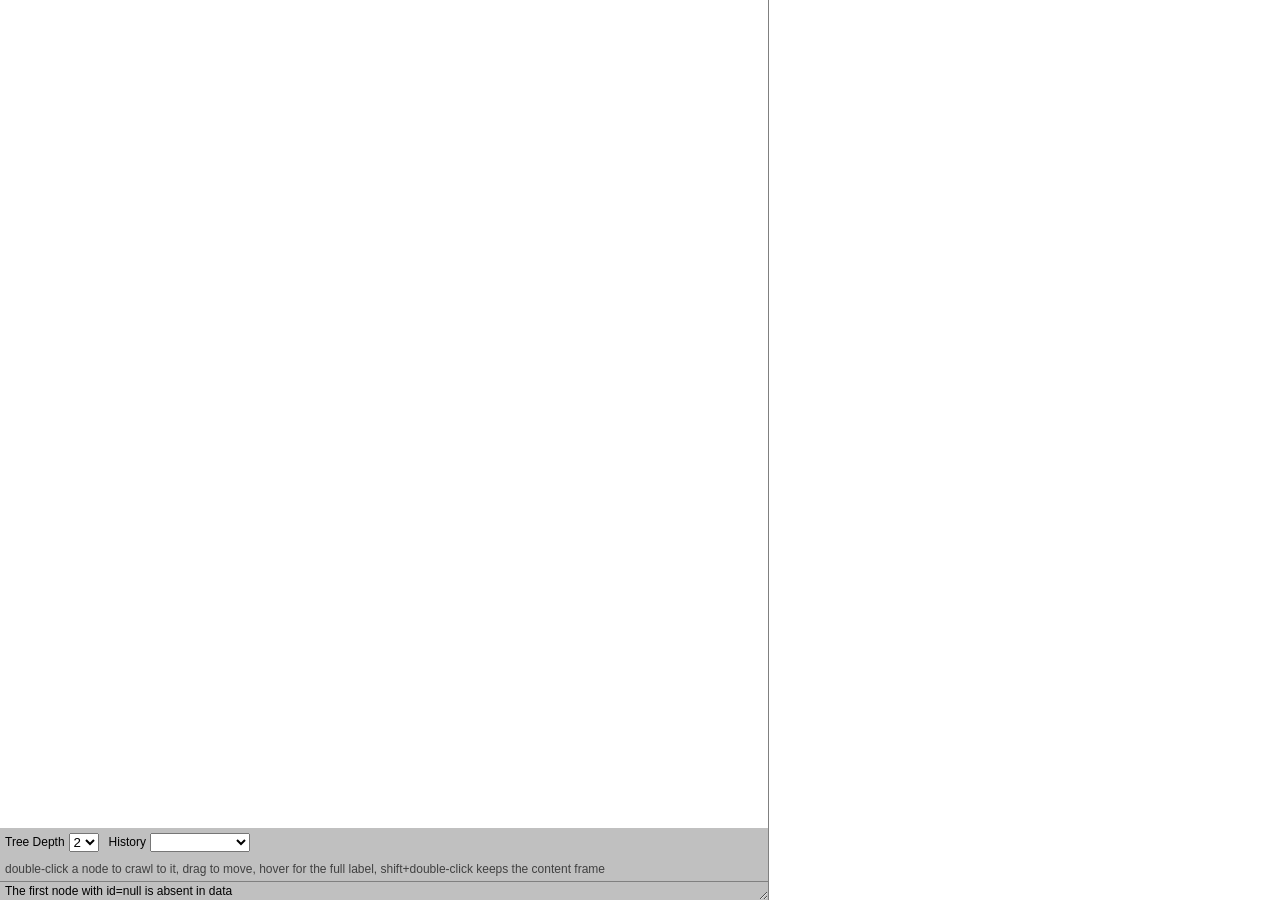
==== web/index.html @ 52ca5c4a "graphcrawl: the 1999 depth-N graph navigator ported to canvas over a C backend The Java 1.0 applet (" ====
<!doctype html>
<html lang="en">
<meta charset="utf-8">
<meta name="viewport" content="width=device-width,initial-scale=1">
<title>graphcrawl</title>
<link rel="stylesheet" href="graphcrawl.css">

<!-- frames.html of 1999: the applet on the left, the "content" frame on the
     right where a node's URL opens -->
<div id="applet">
  <canvas id="graph"></canvas>
  <div id="tools">
    <label>Tree Depth <select id="depth"><option>2</option><option>3</option></select></label>
    <label>History <select id="history"></select></label>
    <span id="hint">double-click a node to crawl to it, drag to move, hover for the full label, shift+double-click keeps the content frame</span>
  </div>
  <div id="status"></div>
</div>
<iframe name="content" src="about:blank"></iframe>

<script>
/* the <param> block of 1999. first_node comes from #id in the URL or from
 * /api/info when absent. */
window.GRAPHCRAWL_PARAMS = {
  cgi: "/api/node",
  static_version: "false",
  iconFromX: "30",
  iconFromY: "30",
  ovals_min_id: "-600",
  ovals_max_id: "-214",
  category_icon_1: "minus.gif",
  category_icon_2: "exclaim.gif",
  category_icon_3: "external.gif",
  category_icon_4: "plus.gif",
  category_icon_5: "query.gif",
  number_of_frames_in_anim: "2",
  file_1: "server1.gif",
  file_2: "server2.gif"
};
</script>
<script src="graphcrawl.js"></script>
</html>
---- web/graphcrawl.css ----
/* graphcrawl.css -- the 1999 frameset: applet left, content frame right.
 * The applet panel is white, the tools panel light gray, as AWT drew them. */
html, body { height: 100%; margin: 0; background: #ffffff; color: #000000;
  font: 12px sans-serif; }
body { display: flex; }
#applet { flex: 0 0 60%; display: flex; flex-direction: column; min-width: 300px;
  resize: horizontal; overflow: hidden; border-right: 1px solid #808080; }
#graph { flex: 1 1 auto; width: 100%; min-height: 0; display: block;
  cursor: default; touch-action: none; user-select: none; }
#tools { flex: 0 0 auto; background: #c0c0c0; padding: 5px; display: flex;
  gap: 10px; align-items: center; flex-wrap: wrap; }
#tools label { display: flex; gap: 4px; align-items: center; }
#history { min-width: 100px; }
#hint { color: #404040; }
#status { flex: 0 0 auto; min-height: 1.2em; padding: 2px 5px; background: #c0c0c0;
  border-top: 1px solid #808080; }
iframe[name=content] { flex: 1 1 auto; border: 0; min-width: 0; }
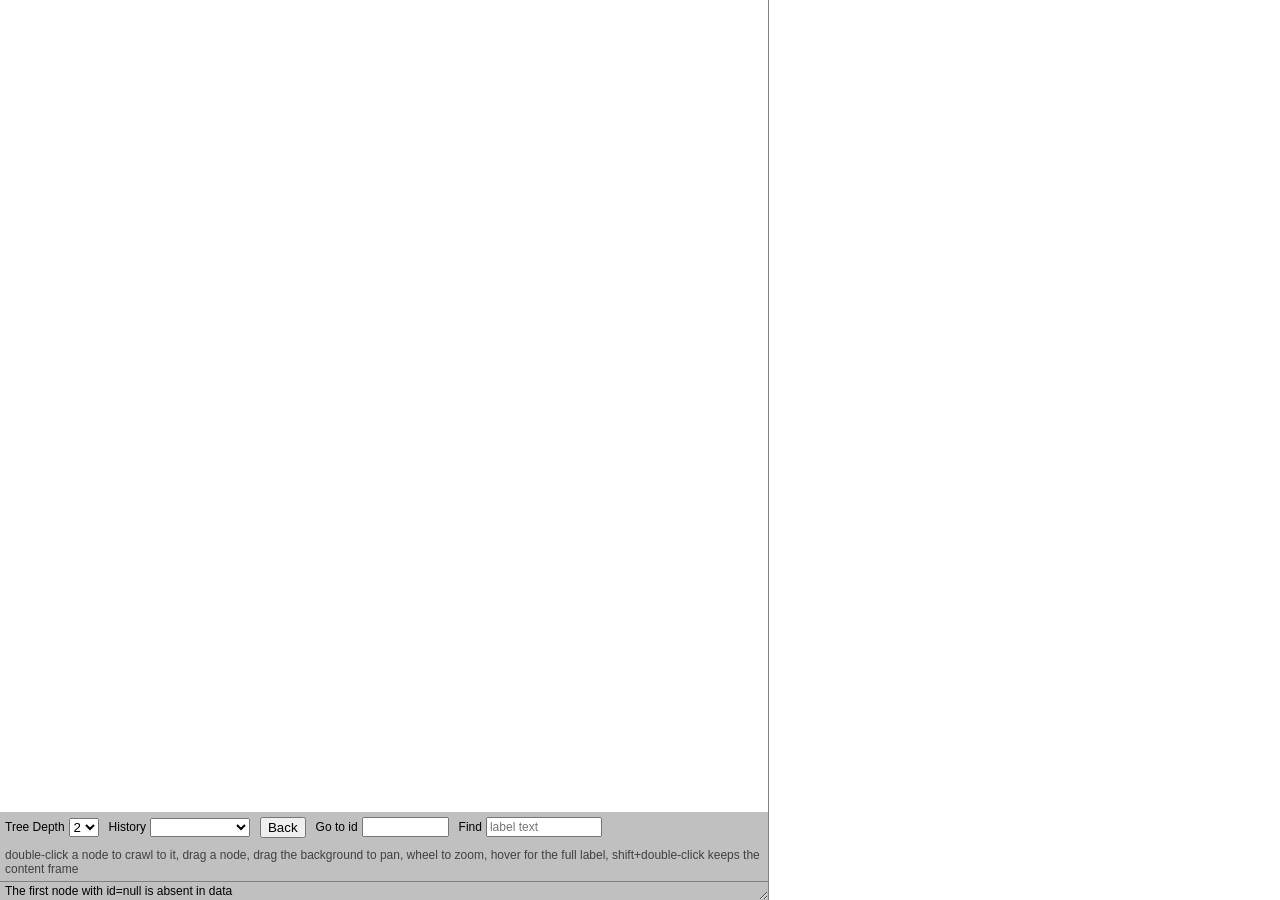
==== commit df8017b7: "Usability, depth, scale: zoom to fit, pan, hub caps, go-to and find, edge-list import, 100M-node tim" ====
--- a/web/index.html
+++ b/web/index.html
@@ -12,8 +12,12 @@
   <div id="tools">
     <label>Tree Depth <select id="depth"><option>2</option><option>3</option></select></label>
     <label>History <select id="history"></select></label>
-    <span id="hint">double-click a node to crawl to it, drag to move, hover for the full label, shift+double-click keeps the content frame</span>
+    <button id="back" title="the previous node">Back</button>
+    <label>Go to id <input id="goto" size="10"></label>
+    <label>Find <input id="find" size="14" placeholder="label text"></label>
+    <span id="hint">double-click a node to crawl to it, drag a node, drag the background to pan, wheel to zoom, hover for the full label, shift+double-click keeps the content frame</span>
   </div>
+  <ul id="results" hidden></ul>
   <div id="status"></div>
 </div>
 <iframe name="content" src="about:blank"></iframe>
--- a/web/graphcrawl.css
+++ b/web/graphcrawl.css
@@ -15,3 +15,7 @@
 #status { flex: 0 0 auto; min-height: 1.2em; padding: 2px 5px; background: #c0c0c0;
   border-top: 1px solid #808080; }
 iframe[name=content] { flex: 1 1 auto; border: 0; min-width: 0; }
+#tools input { font: inherit; }
+#results { flex: 0 0 auto; max-height: 8em; overflow-y: auto; margin: 0; padding: 2px 5px 2px 20px;
+  background: #ffffff; border-top: 1px solid #808080; }
+#results a { color: #0000ff; }
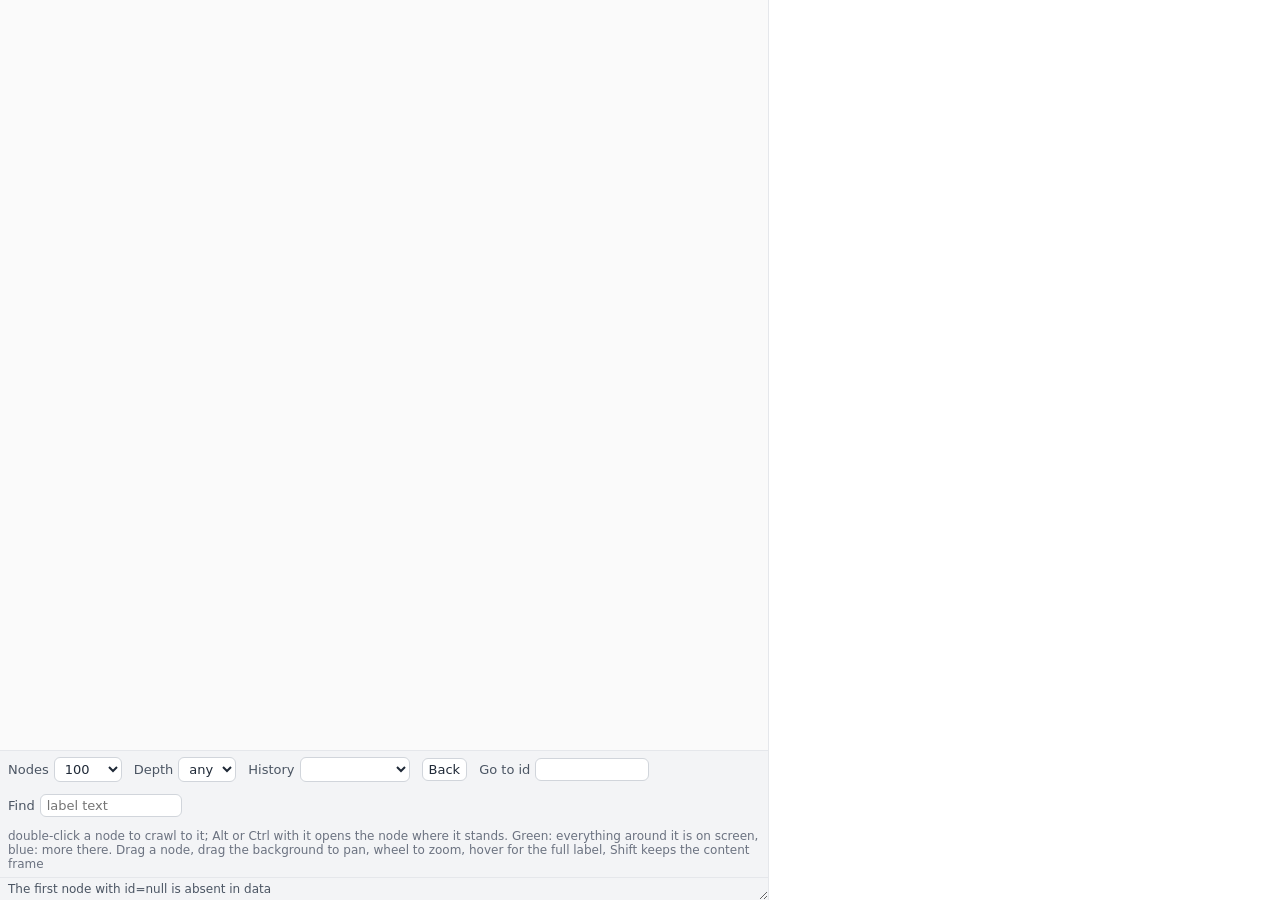
==== commit a421f7fb: "A node budget instead of a depth, expand in place, a modern look The server walks breadth first from" ====
--- a/web/index.html
+++ b/web/index.html
@@ -10,12 +10,13 @@
 <div id="applet">
   <canvas id="graph"></canvas>
   <div id="tools">
-    <label>Tree Depth <select id="depth"><option>2</option><option>3</option></select></label>
+    <label>Nodes <select id="limit"></select></label>
+    <label>Depth <select id="depth"></select></label>
     <label>History <select id="history"></select></label>
     <button id="back" title="the previous node">Back</button>
     <label>Go to id <input id="goto" size="10"></label>
     <label>Find <input id="find" size="14" placeholder="label text"></label>
-    <span id="hint">double-click a node to crawl to it, drag a node, drag the background to pan, wheel to zoom, hover for the full label, shift+double-click keeps the content frame</span>
+    <span id="hint">double-click a node to crawl to it; Alt or Ctrl with it opens the node where it stands. Green: everything around it is on screen, blue: more there. Drag a node, drag the background to pan, wheel to zoom, hover for the full label, Shift keeps the content frame</span>
   </div>
   <ul id="results" hidden></ul>
   <div id="status"></div>
--- a/web/graphcrawl.css
+++ b/web/graphcrawl.css
@@ -1,21 +1,36 @@
 /* graphcrawl.css -- the 1999 frameset: applet left, content frame right.
- * The applet panel is white, the tools panel light gray, as AWT drew them. */
-html, body { height: 100%; margin: 0; background: #ffffff; color: #000000;
-  font: 12px sans-serif; }
+ * The modern chrome follows kul's tokens (system type, 6 px radius, slate
+ * palette); [data-style="1999"] is the AWT gray. */
+html, body { height: 100%; margin: 0; background: #fafafa; color: #374151;
+  font: 13px ui-sans-serif, system-ui, -apple-system, "Segoe UI", Roboto, sans-serif; }
 body { display: flex; }
 #applet { flex: 0 0 60%; display: flex; flex-direction: column; min-width: 300px;
-  resize: horizontal; overflow: hidden; border-right: 1px solid #808080; }
+  resize: horizontal; overflow: hidden; border-right: 1px solid #e5e7eb; }
 #graph { flex: 1 1 auto; width: 100%; min-height: 0; display: block;
   cursor: default; touch-action: none; user-select: none; }
-#tools { flex: 0 0 auto; background: #c0c0c0; padding: 5px; display: flex;
-  gap: 10px; align-items: center; flex-wrap: wrap; }
-#tools label { display: flex; gap: 4px; align-items: center; }
-#history { min-width: 100px; }
-#hint { color: #404040; }
-#status { flex: 0 0 auto; min-height: 1.2em; padding: 2px 5px; background: #c0c0c0;
-  border-top: 1px solid #808080; }
-iframe[name=content] { flex: 1 1 auto; border: 0; min-width: 0; }
-#tools input { font: inherit; }
-#results { flex: 0 0 auto; max-height: 8em; overflow-y: auto; margin: 0; padding: 2px 5px 2px 20px;
-  background: #ffffff; border-top: 1px solid #808080; }
-#results a { color: #0000ff; }
+#tools { flex: 0 0 auto; background: #f3f4f6; border-top: 1px solid #e5e7eb; padding: 6px 8px;
+  display: flex; gap: 12px; align-items: center; flex-wrap: wrap; }
+#tools label { display: flex; gap: 5px; align-items: center; color: #4b5563; }
+#tools select, #tools input, #tools button { font: inherit; color: #1f2937; background: #ffffff;
+  border: 1px solid #d1d5db; border-radius: 6px; padding: 3px 6px; }
+#tools button { cursor: pointer; }
+#tools button:hover { background: #f9fafb; }
+#history { min-width: 110px; }
+#hint { color: #6b7280; font-size: 12px; }
+#status { flex: 0 0 auto; min-height: 1.2em; padding: 4px 8px; background: #f3f4f6;
+  border-top: 1px solid #e5e7eb; color: #4b5563; font-size: 12px; }
+iframe[name=content] { flex: 1 1 auto; border: 0; min-width: 0; background: #ffffff; }
+#results { flex: 0 0 auto; max-height: 8em; overflow-y: auto; margin: 0; padding: 4px 8px 4px 24px;
+  background: #ffffff; border-top: 1px solid #e5e7eb; }
+#results a { color: #1d4ed8; text-decoration: none; }
+#results a:hover { text-decoration: underline; }
+
+/* the 1999 chrome */
+[data-style="1999"] body, [data-style="1999"] { background: #ffffff; color: #000000; font: 12px sans-serif; }
+[data-style="1999"] #applet { border-right: 1px solid #808080; }
+[data-style="1999"] #tools, [data-style="1999"] #status { background: #c0c0c0; border-top: 1px solid #808080; color: #000000; }
+[data-style="1999"] #tools label { color: #000000; }
+[data-style="1999"] #tools select, [data-style="1999"] #tools input, [data-style="1999"] #tools button {
+  border-radius: 0; border: 1px solid #808080; }
+[data-style="1999"] #hint { color: #404040; }
+[data-style="1999"] #results a { color: #0000ff; }
